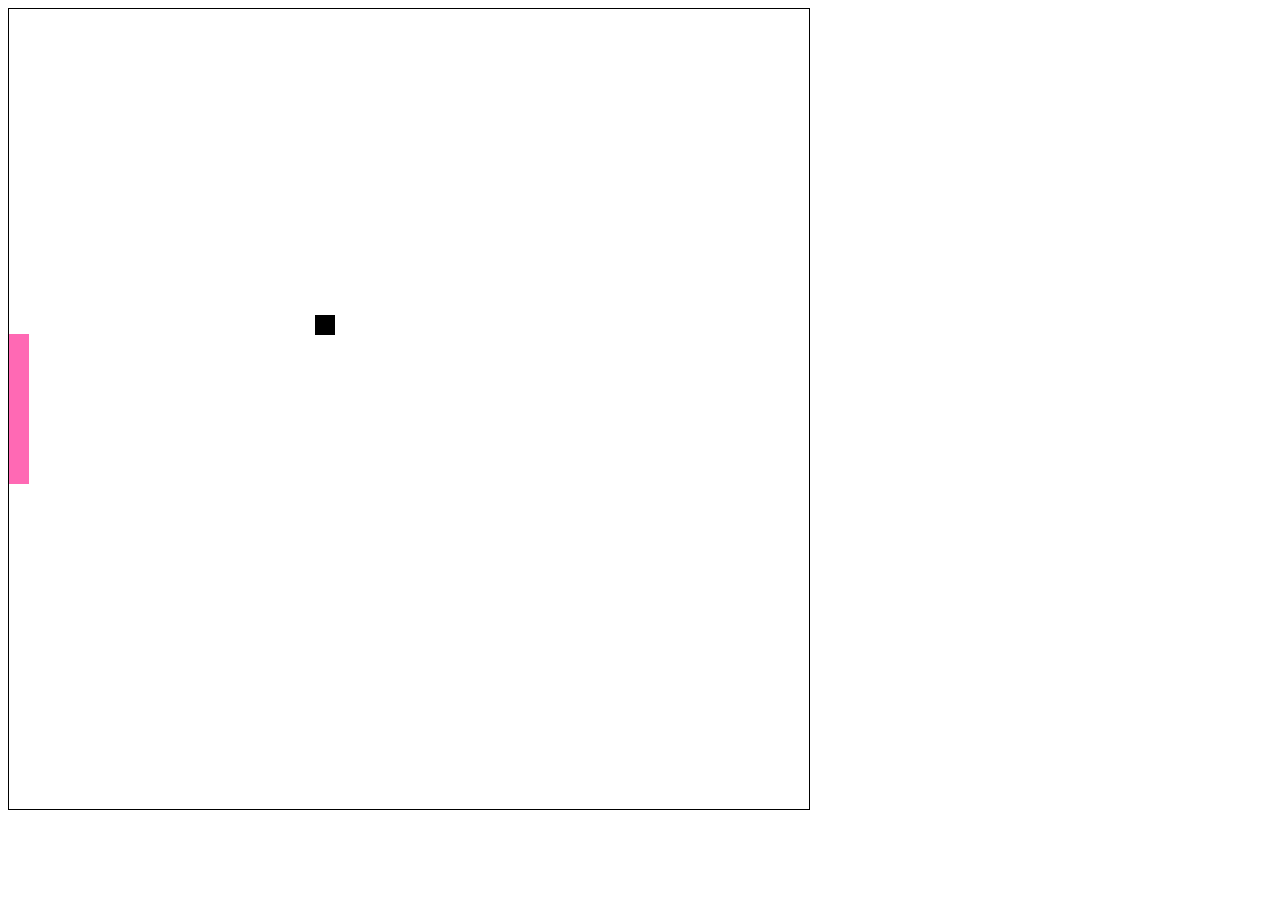
==== w1_pong/index.html @ 894590d2 "251 w1" ====
<!DOCTYPE html>
<html lang="en">
<head>
    <meta charset="UTF-8">
    <meta http-equiv="X-UA-Compatible" content="IE=edge">
    <meta name="viewport" content="width=device-width, initial-scale=1.0">
    <title>PONG</title>
    <link rel="stylesheet" href="pong.css">
</head>
<body>
    <canvas id="pong" width="800" height="800"></canvas>
    <script src="js/Box.js"></script>
    <script src="js/keyboard.js"></script>
    <script src="js/pong.js"></script>
</body>
</html>
---- w1_pong/pong.css ----
@charset "UTF-8";

canvas{
    border:1px solid black;
}
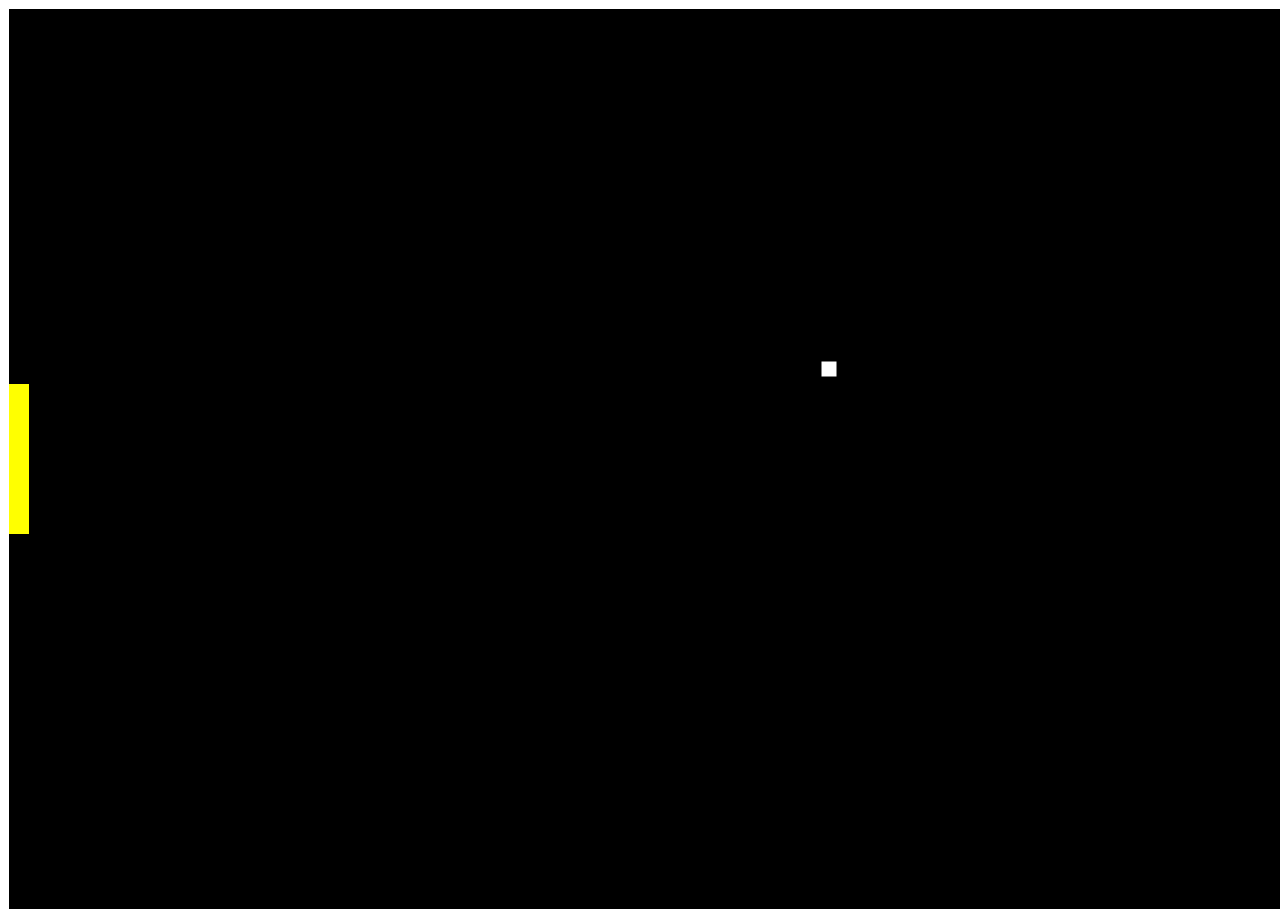
==== commit c6a9a5a0: "updated pong" ====
--- a/w1_pong/index.html
+++ b/w1_pong/index.html
@@ -8,7 +8,7 @@
     <link rel="stylesheet" href="pong.css">
 </head>
 <body>
-    <canvas id="pong" width="800" height="800"></canvas>
+    <canvas id="pong" width="1820" height="900"></canvas>
     <script src="js/Box.js"></script>
     <script src="js/keyboard.js"></script>
     <script src="js/pong.js"></script>
--- a/w1_pong/pong.css
+++ b/w1_pong/pong.css
@@ -1,5 +1,6 @@
 @charset "UTF-8";
 
 canvas{
-    border:1px solid black;
+    border:1px solid white;
+    background-color: black;
 }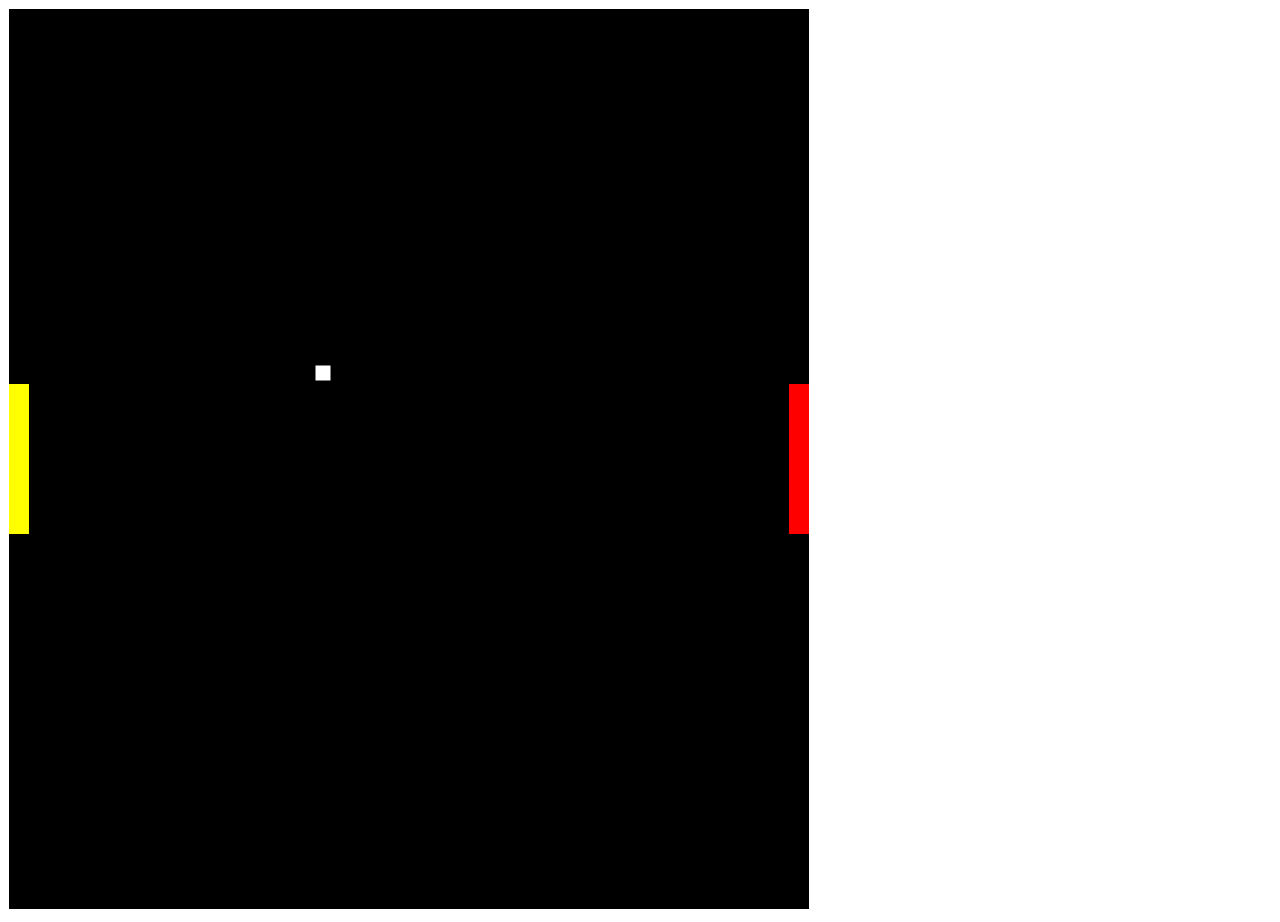
==== commit 07c3999f: "doing score" ====
--- a/w1_pong/index.html
+++ b/w1_pong/index.html
@@ -8,9 +8,10 @@
     <link rel="stylesheet" href="pong.css">
 </head>
 <body>
-    <canvas id="pong" width="1820" height="900"></canvas>
+    <canvas id="pong" width="800" height="900"></canvas>
     <script src="js/Box.js"></script>
     <script src="js/keyboard.js"></script>
+    <script src="js/Player.js"></script>
     <script src="js/pong.js"></script>
 </body>
 </html>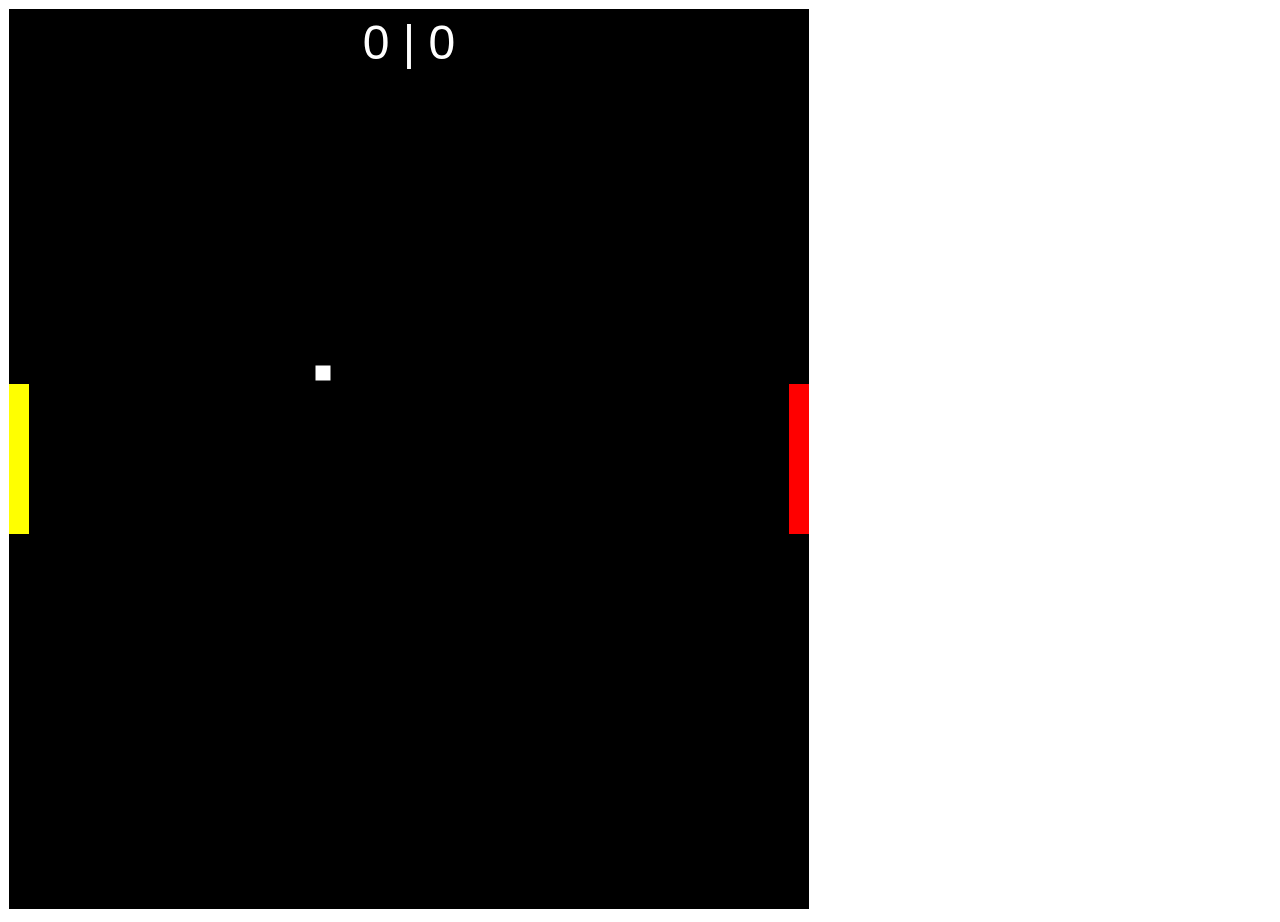
==== commit 54984eed: "w2 pong done" ====
--- a/w1_pong/index.html
+++ b/w1_pong/index.html
@@ -8,6 +8,7 @@
     <link rel="stylesheet" href="pong.css">
 </head>
 <body>
+    <section id="score"><div></div><div></div><section></section>
     <canvas id="pong" width="800" height="900"></canvas>
     <script src="js/Box.js"></script>
     <script src="js/keyboard.js"></script>
--- a/w1_pong/pong.css
+++ b/w1_pong/pong.css
@@ -3,4 +3,11 @@
 canvas{
     border:1px solid white;
     background-color: black;
+}
+#score div{
+    color: white;
+    background-color: black;
+    font-size: 40px;
+    text-align: center;
+    display: inline;
 }